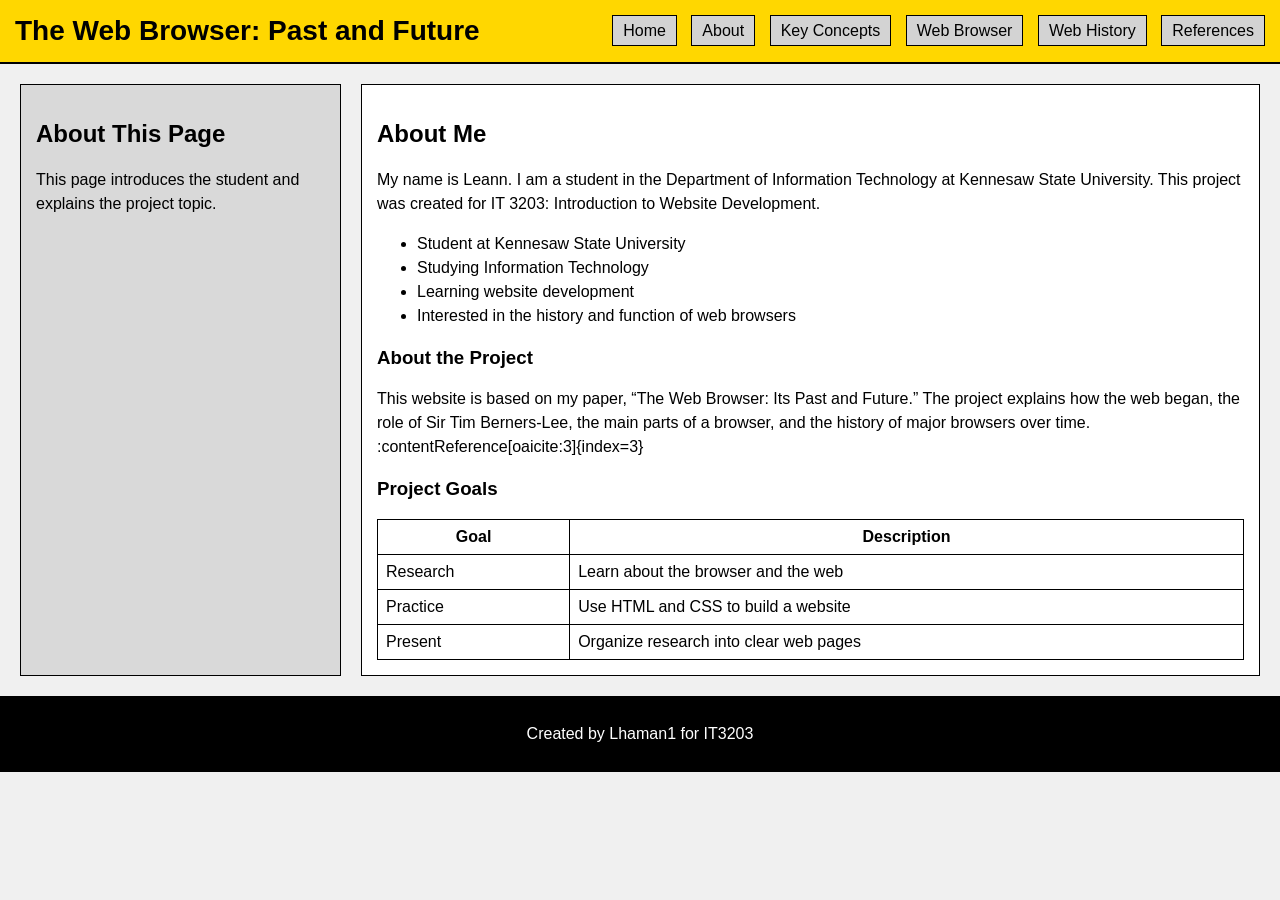
==== about.html @ db256c68 "Update about.html" ====
<!DOCTYPE html>
<html lang="en">
<head>
  <meta charset="UTF-8">
  <meta name="viewport" content="width=device-width, initial-scale=1.0">
  <title>About</title>
  <link rel="stylesheet" href="style.css">
</head>
<body>

  <header id="main-header">
    <div class="header-container">
      <h1 class="site-title">The Web Browser: Past and Future</h1>

      <nav>
        <ul>
          <li><a href="index.html">Home</a></li>
          <li><a href="about.html">About</a></li>
          <li><a href="key_concepts.html">Key Concepts</a></li>
          <li><a href="web_browser.html">Web Browser</a></li>
          <li><a href="web_history.html">Web History</a></li>
          <li><a href="references.html">References</a></li>
        </ul>
      </nav>
    </div>
  </header>

 <div class="container">
    <div class="sidebar">
      <h2>About This Page</h2>
      <p>This page introduces the student and explains the project topic.</p>
    </div>

    <div class="content">
      <h2>About Me</h2>
      <p>
        My name is Leann. I am a student in the Department of Information Technology
        at Kennesaw State University. This project was created for IT 3203: Introduction to Website Development.
      </p>

       <ul>
        <li>Student at Kennesaw State University</li>
        <li>Studying Information Technology</li>
        <li>Learning website development</li>
        <li>Interested in the history and function of web browsers</li>
      </ul>

      <h3>About the Project</h3>
      <p>
        This website is based on my paper, “The Web Browser: Its Past and Future.”
        The project explains how the web began, the role of Sir Tim Berners-Lee,
        the main parts of a browser, and the history of major browsers over time. :contentReference[oaicite:3]{index=3}
      </p>


      <h3>Project Goals</h3>
      <table>
        <tr>
          <th>Goal</th>
          <th>Description</th>
        </tr>
        <tr>
          <td>Research</td>
          <td>Learn about the browser and the web</td>
        </tr>
        <tr>
          <td>Practice</td>
          <td>Use HTML and CSS to build a website</td>
        </tr>
        <tr>
          <td>Present</td>
          <td>Organize research into clear web pages</td>
        </tr>
      </table>
    </div>
  </div>

  <footer>
    <p>Created by Lhaman1 for IT3203</p>
  </footer>

</body>
</html>
---- style.css ----
body {
  margin: 0;
  font-family: Arial, sans-serif;
  background-color: #f0f0f0;
  color: black;
}

#main-header {
  background-color: gold;
  padding: 15px;
  border-bottom: 2px solid black;
}

.header-container {
  display: flex;
  align-items: center;
}

.site-title {
  margin: 0;
  font-size: 28px;
}

nav {
  margin-left: auto;
}

nav ul {
  list-style-type: none;
  margin: 0;
  padding: 0;
}

nav li {
  display: inline;
  margin-left: 10px;
}

nav a {
  text-decoration: none;
  color: black;
  padding: 6px 10px;
  border: 1px solid black;
  background-color: lightgray;
}

nav a:hover {
  background-color: black;
  color: white;
}

.container {
  display: flex;
  margin: 20px;
  gap: 20px;
}

.sidebar {
  width: 25%;
  background-color: #d9d9d9;
  padding: 15px;
  border: 1px solid black;
}

.content {
  width: 75%;
  background-color: white;
  padding: 15px;
  border: 1px solid black;
}

h1, h2, h3 {
  color: black;
}

p, li {
  line-height: 1.5;
}

img {
  max-width: 100%;
  border: 1px solid black;
  margin-top: 10px;
}

table {
  width: 100%;
  border-collapse: collapse;
  margin-top: 10px;
}

table, th, td {
  border: 1px solid black;
}

th, td {
  padding: 8px;
}

footer {
  background-color: black;
  color: white;
  text-align: center;
  padding: 10px;
  margin-top: 20px;
}
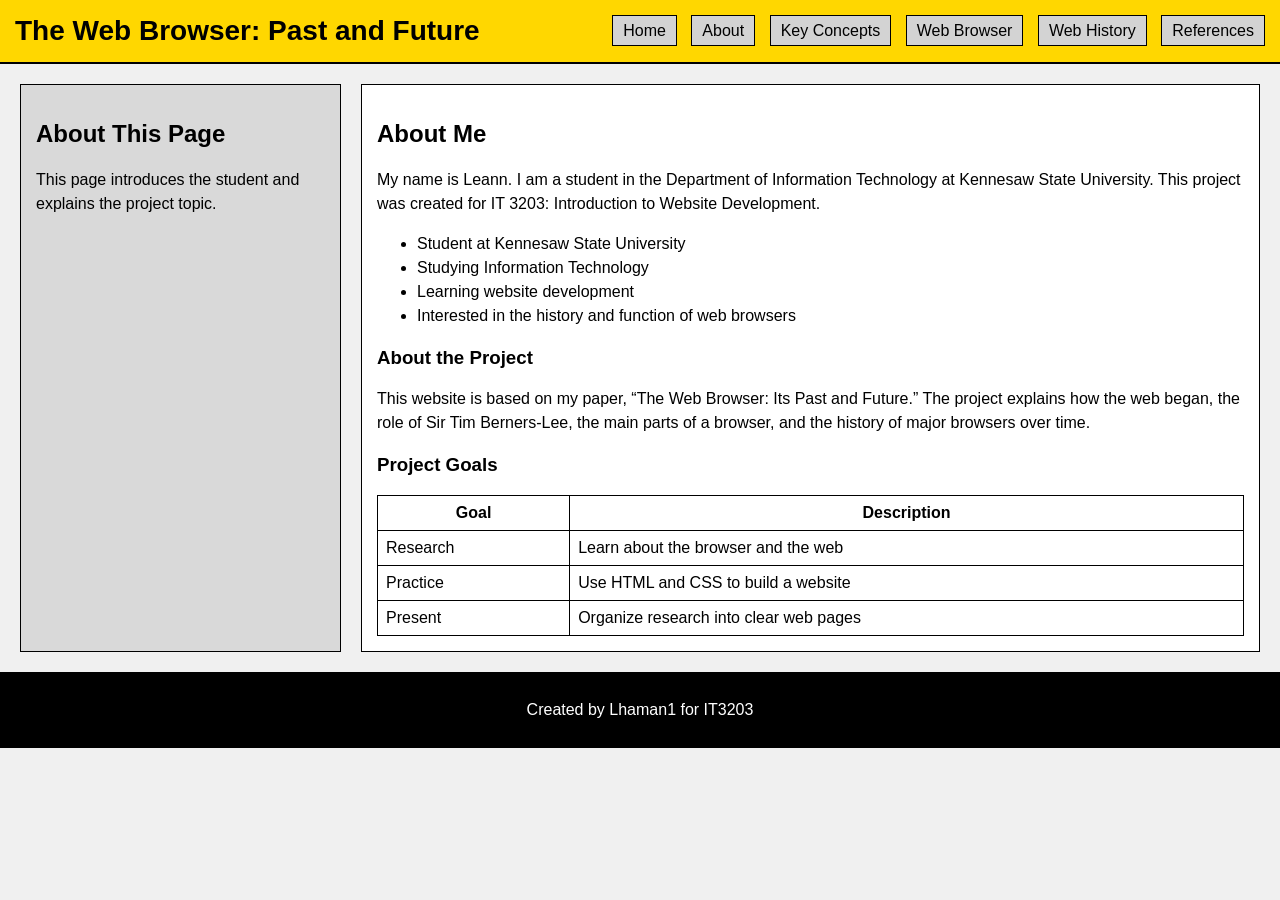
==== commit 063c72bb: "Update about.html" ====
--- a/about.html
+++ b/about.html
@@ -1,6 +1,7 @@
 <!DOCTYPE html>
 <html lang="en">
 <head>
+  <!-- Basic page setup -->
   <meta charset="UTF-8">
   <meta name="viewport" content="width=device-width, initial-scale=1.0">
   <title>About</title>
@@ -8,6 +9,7 @@
 </head>
 <body>
 
+  <!-- Top header and menu -->
   <header id="main-header">
     <div class="header-container">
       <h1 class="site-title">The Web Browser: Past and Future</h1>
@@ -25,6 +27,7 @@
     </div>
   </header>
 
+  <!-- Page layout -->
  <div class="container">
     <div class="sidebar">
       <h2>About This Page</h2>
@@ -38,6 +41,7 @@
         at Kennesaw State University. This project was created for IT 3203: Introduction to Website Development.
       </p>
 
+      <!-- List used like mini resume -->
        <ul>
         <li>Student at Kennesaw State University</li>
         <li>Studying Information Technology</li>
@@ -49,10 +53,11 @@
       <p>
         This website is based on my paper, “The Web Browser: Its Past and Future.”
         The project explains how the web began, the role of Sir Tim Berners-Lee,
-        the main parts of a browser, and the history of major browsers over time. :contentReference[oaicite:3]{index=3}
+        the main parts of a browser, and the history of major browsers over time. 
       </p>
 
 
+      <!-- Talbe used to show project goals -->
       <h3>Project Goals</h3>
       <table>
         <tr>
@@ -75,6 +80,7 @@
     </div>
   </div>
 
+  <!-- Footer -->
   <footer>
     <p>Created by Lhaman1 for IT3203</p>
   </footer>
--- a/style.css
+++ b/style.css
@@ -1,3 +1,4 @@
+/* This styles the whole page */
 body {
   margin: 0;
   font-family: Arial, sans-serif;
@@ -5,37 +6,44 @@
   color: black;
 }
 
+/* This styles the top header area */
 #main-header {
   background-color: gold;
   padding: 15px;
   border-bottom: 2px solid black;
 }
 
+/* This uses flex to put the title on the left and nav on the right */
 .header-container {
   display: flex;
   align-items: center;
 }
 
+/* This styles the website title */
 .site-title {
   margin: 0;
   font-size: 28px;
 }
 
+/* Pushes the navigation to the right side */
 nav {
   margin-left: auto;
 }
 
+/* Removes bullets and spacing from nav list */
 nav ul {
   list-style-type: none;
   margin: 0;
   padding: 0;
 }
 
+/* Makes nav links appear in one row */
 nav li {
   display: inline;
   margin-left: 10px;
 }
 
+/* Styles the navigation links */
 nav a {
   text-decoration: none;
   color: black;
@@ -44,17 +52,20 @@
   background-color: lightgray;
 }
 
+/* Changes link color when mouse hovers over it */
 nav a:hover {
   background-color: black;
   color: white;
 }
 
+/* This creates the main page layout with sidebar and content */
 .container {
   display: flex;
   margin: 20px;
   gap: 20px;
 }
 
+/* Styles the left sidebar */
 .sidebar {
   width: 25%;
   background-color: #d9d9d9;
@@ -62,6 +73,7 @@
   border: 1px solid black;
 }
 
+/* Styles the main content area */
 .content {
   width: 75%;
   background-color: white;
@@ -69,34 +81,41 @@
   border: 1px solid black;
 }
 
+/* Styles headings */
 h1, h2, h3 {
   color: black;
 }
 
+/* Makes text easier to read */
 p, li {
   line-height: 1.5;
 }
 
+/* Styles images */
 img {
   max-width: 100%;
   border: 1px solid black;
   margin-top: 10px;
 }
 
+/* Styles tables */
 table {
   width: 100%;
   border-collapse: collapse;
   margin-top: 10px;
 }
 
+/* Adds borders to table, rows, and cells */
 table, th, td {
   border: 1px solid black;
 }
 
+/* Adds spacing inside table cells */
 th, td {
   padding: 8px;
 }
 
+/* Styles the footer */
 footer {
   background-color: black;
   color: white;
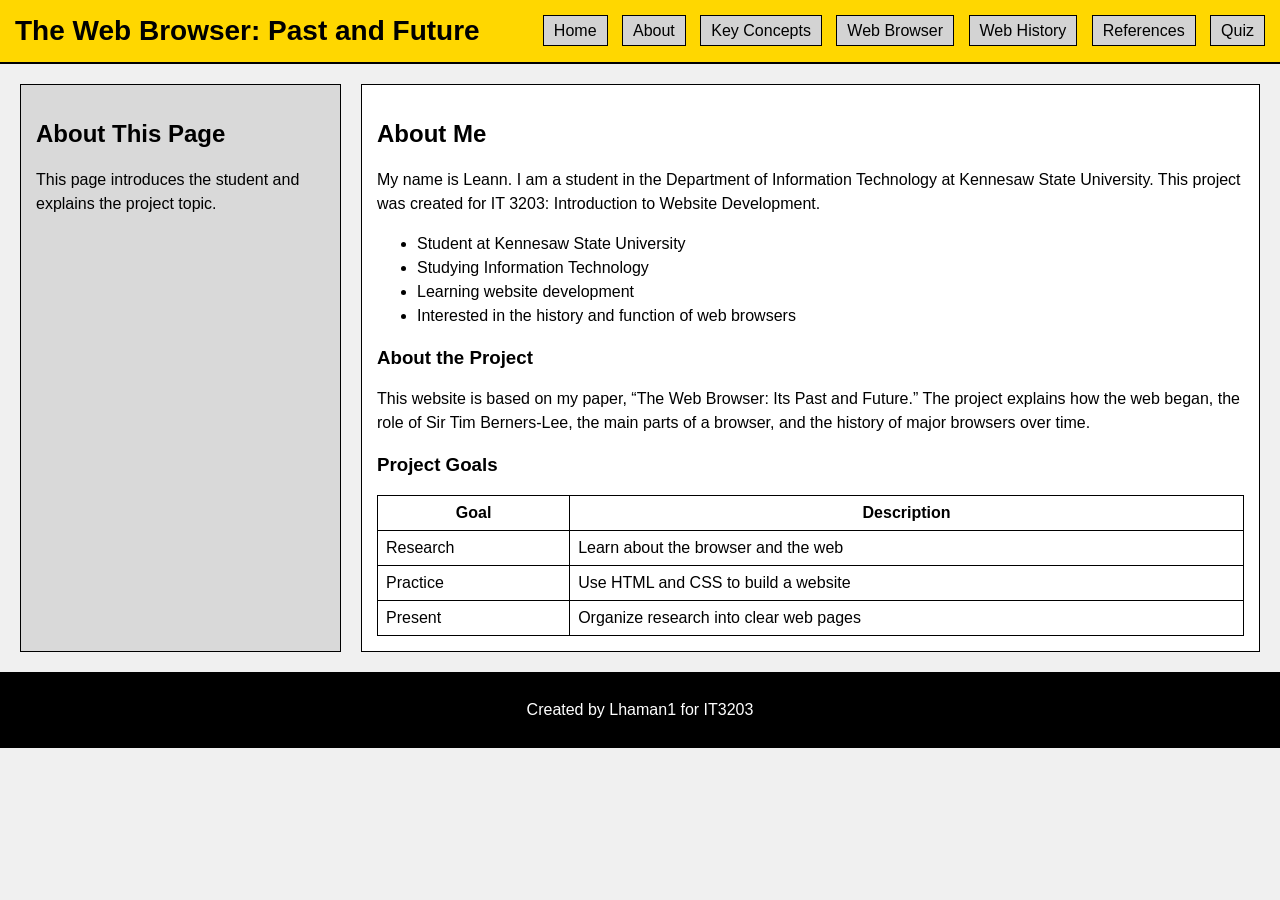
==== commit 2a3239a7: "Update about.html" ====
--- a/about.html
+++ b/about.html
@@ -22,6 +22,7 @@
           <li><a href="web_browser.html">Web Browser</a></li>
           <li><a href="web_history.html">Web History</a></li>
           <li><a href="references.html">References</a></li>
+          <li><a href="quiz.html">Quiz</a></li>
         </ul>
       </nav>
     </div>
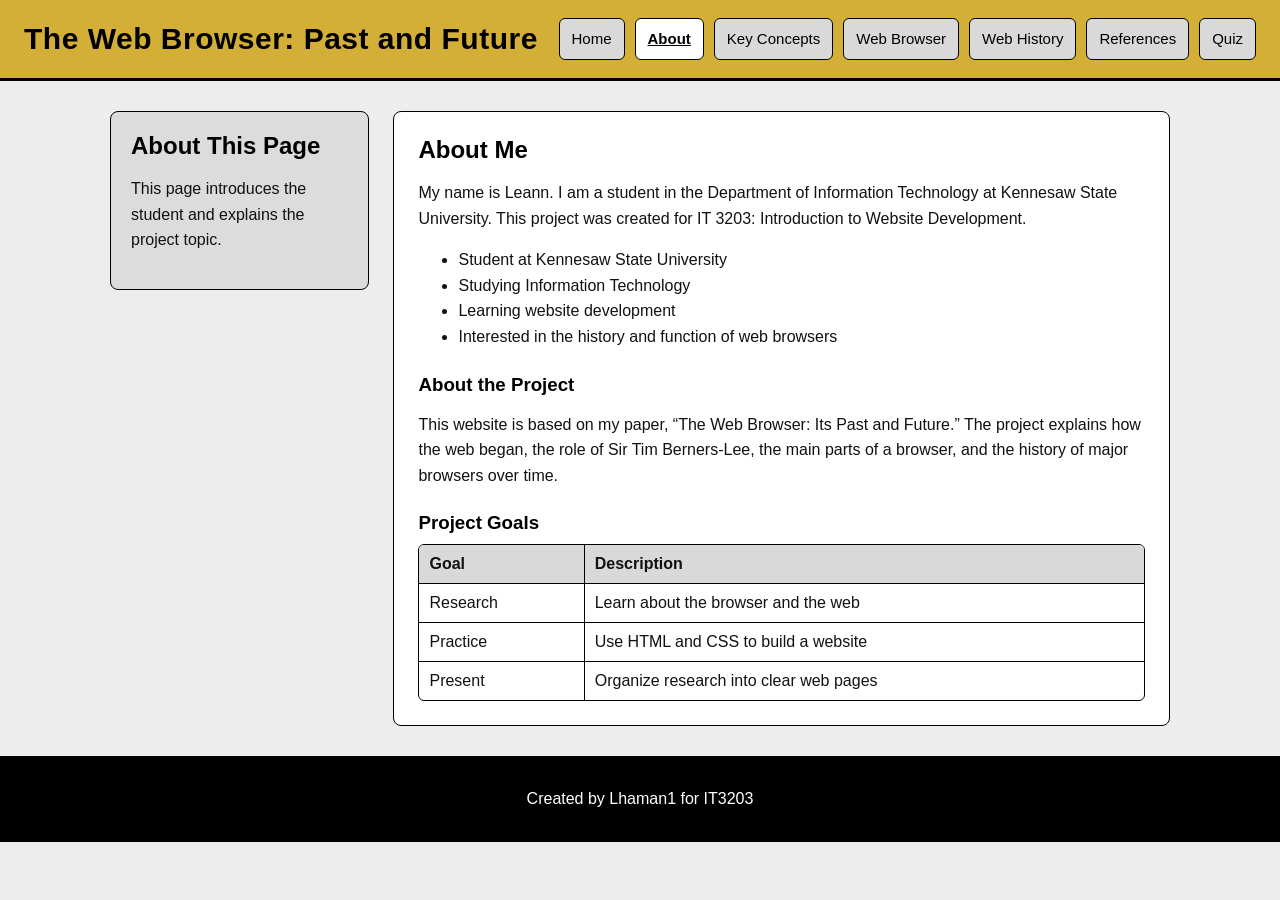
==== commit 51eadcde: "Update about.html" ====
--- a/about.html
+++ b/about.html
@@ -17,7 +17,7 @@
       <nav>
         <ul>
           <li><a href="index.html">Home</a></li>
-          <li><a href="about.html">About</a></li>
+          <li><a href="about.html" class="active">About</a></li>
           <li><a href="key_concepts.html">Key Concepts</a></li>
           <li><a href="web_browser.html">Web Browser</a></li>
           <li><a href="web_history.html">Web History</a></li>
--- a/style.css
+++ b/style.css
@@ -1,125 +1,341 @@
-/* This styles the whole page */
+/* General page styling */
 body {
   margin: 0;
   font-family: Arial, sans-serif;
-  background-color: #f0f0f0;
-  color: black;
-}
-
-/* This styles the top header area */
+  background-color: #ededed;
+  color: #111;
+}
+
+* {
+  box-sizing: border-box;
+}
+
+/* Header styling */
 #main-header {
-  background-color: gold;
-  padding: 15px;
-  border-bottom: 2px solid black;
-}
-
-/* This uses flex to put the title on the left and nav on the right */
+  background-color: #d4af37;
+  padding: 18px 24px;
+  border-bottom: 3px solid black;
+}
+
+/* Title and navigation layout */
 .header-container {
   display: flex;
   align-items: center;
-}
-
-/* This styles the website title */
+  justify-content: space-between;
+  gap: 12px;
+  flex-wrap: wrap;
+}
+
+/* Website title */
 .site-title {
   margin: 0;
-  font-size: 28px;
-}
-
-/* Pushes the navigation to the right side */
+  font-size: 30px;
+  font-weight: bold;
+  letter-spacing: 0.5px;
+}
+
+/* Navigation */
 nav {
   margin-left: auto;
 }
 
-/* Removes bullets and spacing from nav list */
 nav ul {
   list-style-type: none;
   margin: 0;
   padding: 0;
-}
-
-/* Makes nav links appear in one row */
+  display: flex;
+  flex-wrap: wrap;
+  justify-content: flex-end;
+  gap: 10px;
+}
+
 nav li {
-  display: inline;
-  margin-left: 10px;
-}
-
-/* Styles the navigation links */
+  margin: 0;
+}
+
 nav a {
+  display: inline-block;
   text-decoration: none;
   color: black;
-  padding: 6px 10px;
-  border: 1px solid black;
-  background-color: lightgray;
-}
-
-/* Changes link color when mouse hovers over it */
+  background-color: #d9d9d9;
+  border: 1px solid black;
+  border-radius: 6px;
+  padding: 8px 12px;
+  font-size: 15px;
+  transition: background-color 0.2s ease, color 0.2s ease;
+}
+
 nav a:hover {
   background-color: black;
   color: white;
 }
 
-/* This creates the main page layout with sidebar and content */
+/* Current page link */
+nav a.active {
+  background-color: #ffffff;
+  text-decoration: underline;
+  font-weight: bold;
+}
+
+/* Main page layout */
 .container {
   display: flex;
-  margin: 20px;
-  gap: 20px;
-}
-
-/* Styles the left sidebar */
+  gap: 24px;
+  margin: 30px auto;
+  max-width: 1100px;
+  padding: 0 20px;
+  align-items: flex-start;
+}
+
+/* Sidebar */
 .sidebar {
   width: 25%;
-  background-color: #d9d9d9;
-  padding: 15px;
-  border: 1px solid black;
-}
-
-/* Styles the main content area */
+  background-color: #dcdcdc;
+  padding: 20px;
+  border: 1px solid black;
+  border-radius: 8px;
+}
+
+/* Main content */
 .content {
   width: 75%;
   background-color: white;
-  padding: 15px;
-  border: 1px solid black;
-}
-
-/* Styles headings */
+  padding: 24px;
+  border: 1px solid black;
+  border-radius: 8px;
+}
+
+/* Headings */
 h1, h2, h3 {
   color: black;
 }
 
-/* Makes text easier to read */
+h2 {
+  margin-top: 0;
+  margin-bottom: 12px;
+}
+
+h3 {
+  margin-top: 24px;
+  margin-bottom: 10px;
+}
+
+/* Text */
 p, li {
-  line-height: 1.5;
-}
-
-/* Styles images */
+  line-height: 1.6;
+}
+
+/* Images */
 img {
+  display: block;
   max-width: 100%;
-  border: 1px solid black;
-  margin-top: 10px;
-}
-
-/* Styles tables */
+  height: auto;
+  border: 1px solid black;
+  border-radius: 6px;
+  margin: 12px 0 18px 0;
+}
+
+/* Responsive table wrapper */
+.table-wrapper {
+  width: 100%;
+  overflow-x: auto;
+  margin-top: 14px;
+}
+
+/* Tables */
 table {
   width: 100%;
-  border-collapse: collapse;
-  margin-top: 10px;
-}
-
-/* Adds borders to table, rows, and cells */
-table, th, td {
-  border: 1px solid black;
-}
-
-/* Adds spacing inside table cells */
+  min-width: 500px;
+  border-collapse: separate;
+  border-spacing: 0;
+  border: 1px solid black;
+  border-radius: 6px;
+  overflow: hidden;
+}
+
+th {
+  background-color: #d9d9d9;
+}
+
 th, td {
-  padding: 8px;
-}
-
-/* Styles the footer */
+  padding: 10px;
+  text-align: left;
+  border-right: 1px solid black;
+  border-bottom: 1px solid black;
+}
+
+th:last-child,
+td:last-child {
+  border-right: none;
+}
+
+tr:last-child td {
+  border-bottom: none;
+}
+
+/* Footer */
 footer {
   background-color: black;
   color: white;
   text-align: center;
+  padding: 14px;
+  margin-top: 30px;
+}
+
+/* Quiz styling */
+.quiz-box {
+  background-color: #f7f7f7;
+  border: 1px solid black;
+  border-radius: 6px;
+  padding: 16px;
+  margin-bottom: 20px;
+}
+
+.quiz-box h3 {
+  margin-top: 0;
+}
+
+input[type="text"] {
+  width: 100%;
+  max-width: 500px;
   padding: 10px;
+  margin-top: 10px;
+  border: 1px solid black;
+  border-radius: 4px;
+  font-size: 15px;
+}
+
+.quiz-box label {
+  display: block;
+  margin-top: 8px;
+}
+
+.quiz-buttons {
   margin-top: 20px;
 }
+
+.quiz-buttons button {
+  background-color: #d9d9d9;
+  color: black;
+  border: 1px solid black;
+  border-radius: 5px;
+  padding: 10px 14px;
+  margin-right: 10px;
+  margin-bottom: 10px;
+  font-size: 15px;
+  cursor: pointer;
+}
+
+.quiz-buttons button:hover {
+  background-color: black;
+  color: white;
+}
+
+.results-box {
+  margin-top: 20px;
+  padding: 18px;
+  background-color: #e6e6e6;
+  border: 1px solid black;
+  border-radius: 6px;
+}
+
+.question-result {
+  background-color: white;
+  border: 1px solid black;
+  border-radius: 6px;
+  padding: 12px;
+  margin-top: 12px;
+}
+
+.correct-text,
+.pass-text {
+  color: green;
+  font-weight: bold;
+}
+
+.incorrect-text,
+.fail-text {
+  color: red;
+  font-weight: bold;
+}
+
+/* Screen size 1: tablet and smaller */
+@media (max-width: 900px) {
+  .container {
+    flex-direction: column;
+    gap: 18px;
+    margin: 20px auto;
+  }
+
+  .sidebar,
+  .content {
+    width: 100%;
+  }
+
+  .header-container {
+    flex-direction: column;
+    align-items: flex-start;
+  }
+
+  nav {
+    margin-left: 0;
+    width: 100%;
+  }
+
+  nav ul {
+    justify-content: flex-start;
+  }
+
+  .site-title {
+    font-size: 26px;
+  }
+}
+
+/* Screen size 2: phones */
+@media (max-width: 600px) {
+  #main-header {
+    padding: 14px 16px;
+  }
+
+  .container {
+    padding: 0 12px;
+  }
+
+  .content,
+  .sidebar {
+    padding: 16px;
+  }
+
+  .site-title {
+    font-size: 22px;
+  }
+
+  nav ul {
+    flex-direction: column;
+    align-items: stretch;
+    gap: 8px;
+  }
+
+  nav a {
+    width: 100%;
+    text-align: center;
+  }
+
+  table {
+    min-width: 420px;
+  }
+
+  th, td {
+    padding: 8px;
+    font-size: 14px;
+  }
+
+  .quiz-buttons button {
+    width: 100%;
+    margin-right: 0;
+  }
+
+  input[type="text"] {
+    font-size: 16px;
+  }
+}
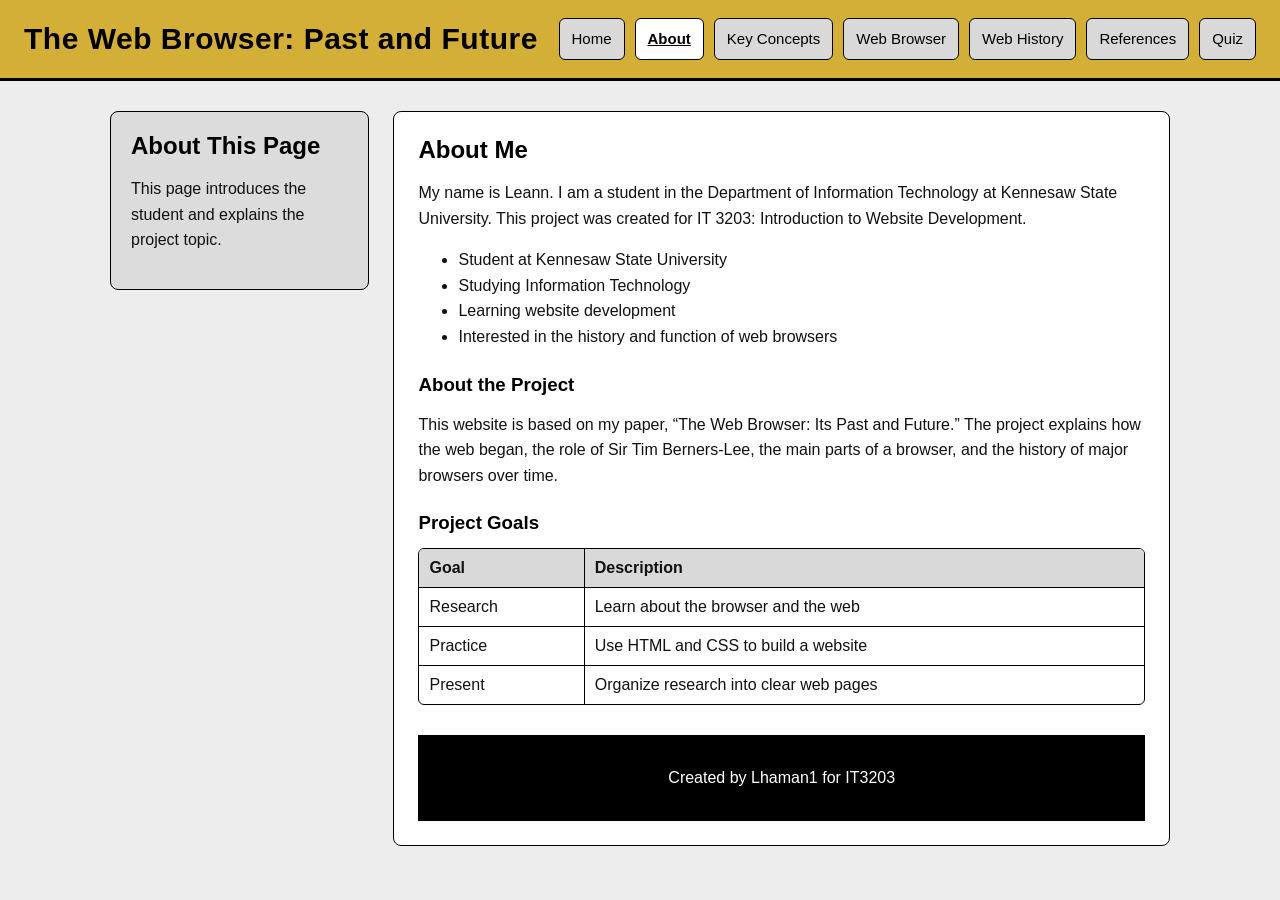
==== commit e7c4f883: "Update about.html" ====
--- a/about.html
+++ b/about.html
@@ -58,28 +58,29 @@
       </p>
 
 
-      <!-- Talbe used to show project goals -->
-      <h3>Project Goals</h3>
-      <table>
-        <tr>
-          <th>Goal</th>
-          <th>Description</th>
-        </tr>
-        <tr>
-          <td>Research</td>
-          <td>Learn about the browser and the web</td>
-        </tr>
-        <tr>
-          <td>Practice</td>
-          <td>Use HTML and CSS to build a website</td>
-        </tr>
-        <tr>
-          <td>Present</td>
-          <td>Organize research into clear web pages</td>
-        </tr>
-      </table>
-    </div>
-  </div>
+      <!-- Table used to show project goals -->
+<h3>Project Goals</h3>
+
+<div class="table-wrapper">
+  <table>
+    <tr>
+      <th>Goal</th>
+      <th>Description</th>
+    </tr>
+    <tr>
+      <td>Research</td>
+      <td>Learn about the browser and the web</td>
+    </tr>
+    <tr>
+      <td>Practice</td>
+      <td>Use HTML and CSS to build a website</td>
+    </tr>
+    <tr>
+      <td>Present</td>
+      <td>Organize research into clear web pages</td>
+    </tr>
+  </table>
+</div>
 
   <!-- Footer -->
   <footer>
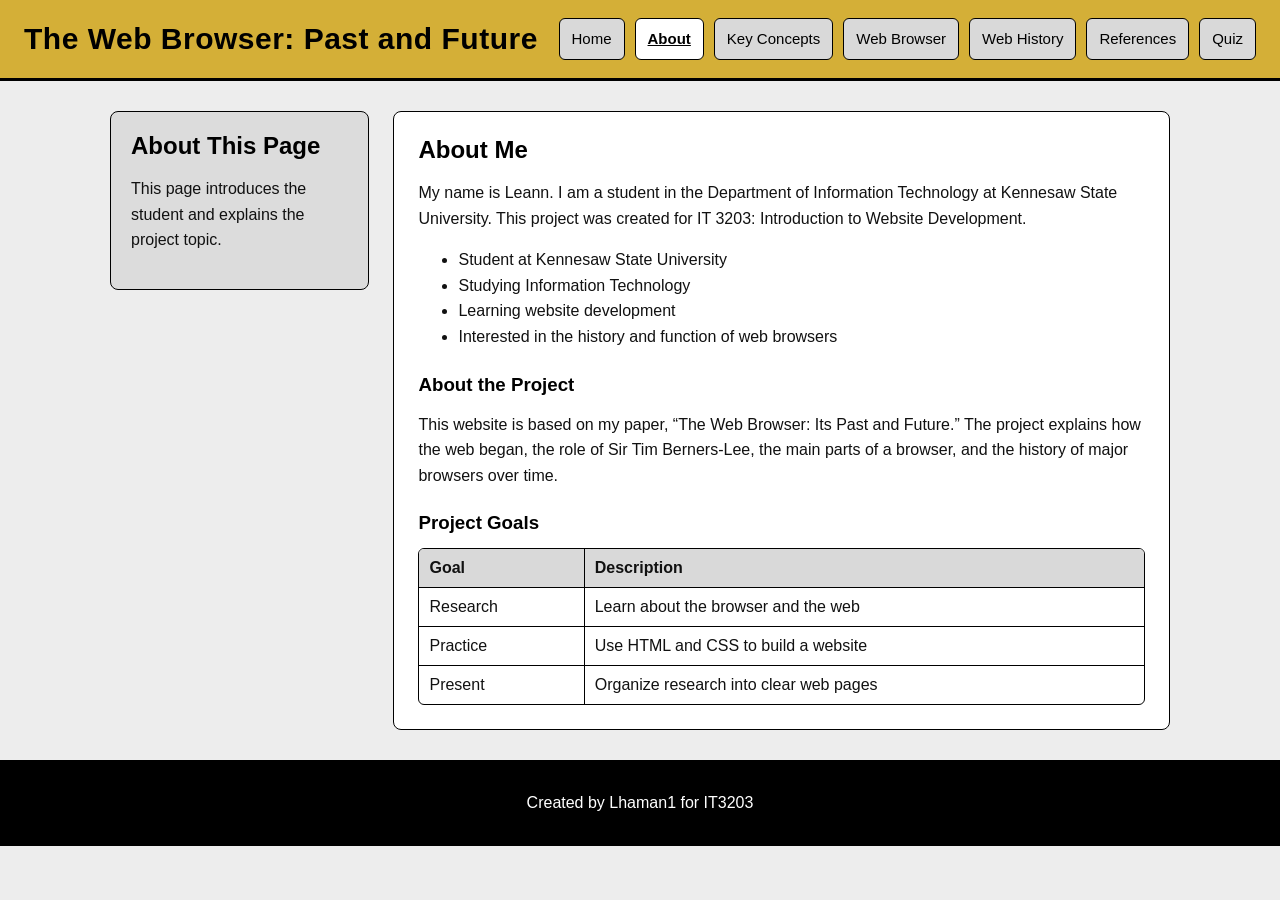
==== commit 3603e96d: "Update about.html" ====
--- a/about.html
+++ b/about.html
@@ -29,7 +29,7 @@
   </header>
 
   <!-- Page layout -->
- <div class="container">
+  <div class="container">
     <div class="sidebar">
       <h2>About This Page</h2>
       <p>This page introduces the student and explains the project topic.</p>
@@ -43,7 +43,7 @@
       </p>
 
       <!-- List used like mini resume -->
-       <ul>
+      <ul>
         <li>Student at Kennesaw State University</li>
         <li>Studying Information Technology</li>
         <li>Learning website development</li>
@@ -54,33 +54,34 @@
       <p>
         This website is based on my paper, “The Web Browser: Its Past and Future.”
         The project explains how the web began, the role of Sir Tim Berners-Lee,
-        the main parts of a browser, and the history of major browsers over time. 
+        the main parts of a browser, and the history of major browsers over time.
       </p>
 
+      <!-- Table used to show project goals -->
+      <h3>Project Goals</h3>
 
-      <!-- Table used to show project goals -->
-<h3>Project Goals</h3>
-
-<div class="table-wrapper">
-  <table>
-    <tr>
-      <th>Goal</th>
-      <th>Description</th>
-    </tr>
-    <tr>
-      <td>Research</td>
-      <td>Learn about the browser and the web</td>
-    </tr>
-    <tr>
-      <td>Practice</td>
-      <td>Use HTML and CSS to build a website</td>
-    </tr>
-    <tr>
-      <td>Present</td>
-      <td>Organize research into clear web pages</td>
-    </tr>
-  </table>
-</div>
+      <div class="table-wrapper">
+        <table>
+          <tr>
+            <th>Goal</th>
+            <th>Description</th>
+          </tr>
+          <tr>
+            <td>Research</td>
+            <td>Learn about the browser and the web</td>
+          </tr>
+          <tr>
+            <td>Practice</td>
+            <td>Use HTML and CSS to build a website</td>
+          </tr>
+          <tr>
+            <td>Present</td>
+            <td>Organize research into clear web pages</td>
+          </tr>
+        </table>
+      </div>
+    </div>
+  </div>
 
   <!-- Footer -->
   <footer>
--- a/style.css
+++ b/style.css
@@ -130,8 +130,6 @@
   display: block;
   max-width: 100%;
   height: auto;
-  border: 1px solid black;
-  border-radius: 6px;
   margin: 12px 0 18px 0;
 }
 
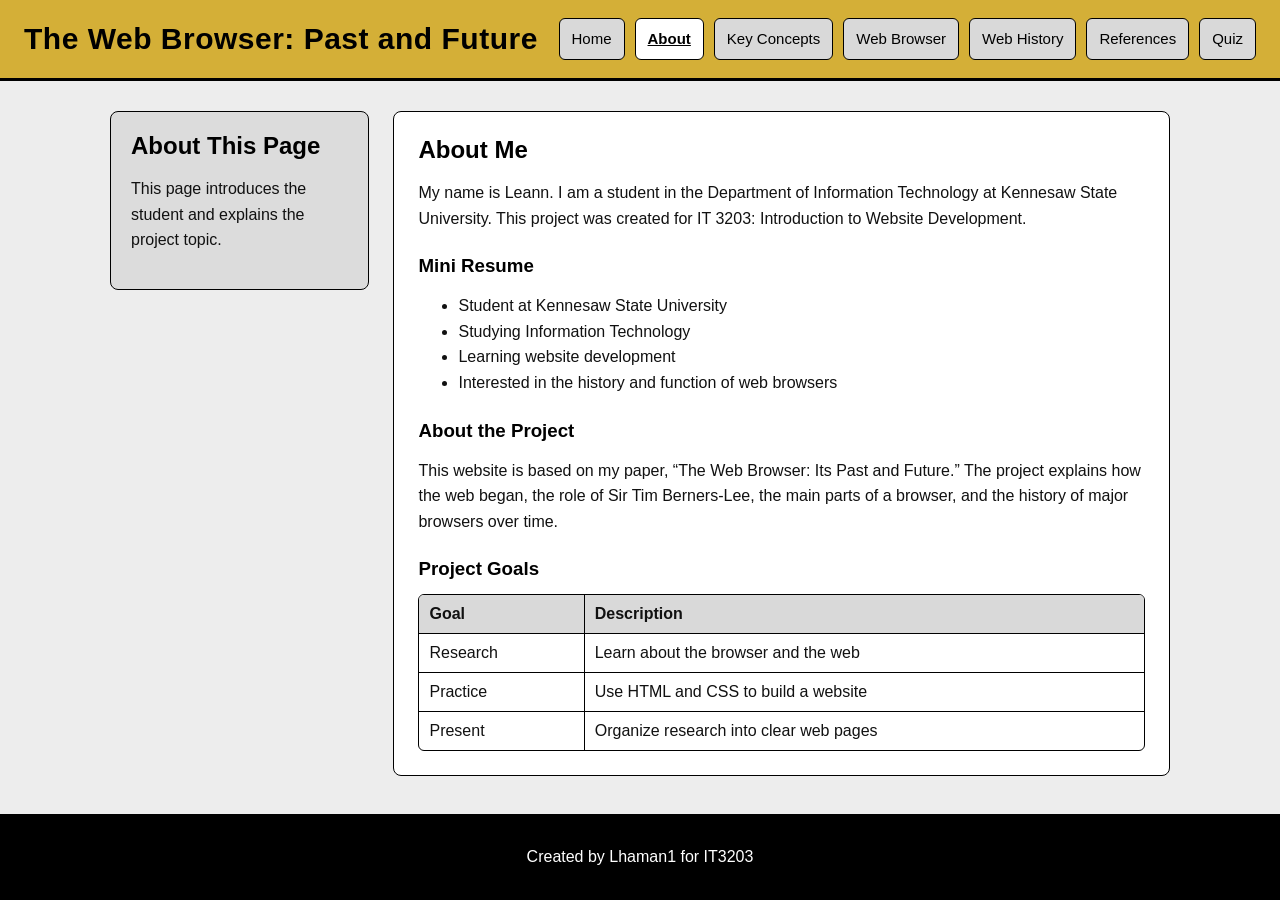
==== commit 7e5077d6: "Update about.html" ====
--- a/about.html
+++ b/about.html
@@ -43,6 +43,7 @@
       </p>
 
       <!-- List used like mini resume -->
+      <h3>Mini Resume</h3>
       <ul>
         <li>Student at Kennesaw State University</li>
         <li>Studying Information Technology</li>
--- a/style.css
+++ b/style.css
@@ -1,9 +1,16 @@
+html, body {
+  height: 100%;
+}
+
 /* General page styling */
 body {
   margin: 0;
   font-family: Arial, sans-serif;
   background-color: #ededed;
   color: #111;
+  min-height: 100vh;
+  display: flex;
+  flex-direction: column;
 }
 
 * {
@@ -72,7 +79,7 @@
 
 /* Current page link */
 nav a.active {
-  background-color: #ffffff;
+  background-color: white;
   text-decoration: underline;
   font-weight: bold;
 }
@@ -85,6 +92,8 @@
   max-width: 1100px;
   padding: 0 20px;
   align-items: flex-start;
+  flex: 1 0 auto;
+  width: 100%;
 }
 
 /* Sidebar */
@@ -149,6 +158,7 @@
   border: 1px solid black;
   border-radius: 6px;
   overflow: hidden;
+  background-color: white;
 }
 
 th {
@@ -177,7 +187,9 @@
   color: white;
   text-align: center;
   padding: 14px;
-  margin-top: 30px;
+  margin-top: auto;
+  width: 100%;
+  flex-shrink: 0;
 }
 
 /* Quiz styling */
@@ -257,7 +269,7 @@
   font-weight: bold;
 }
 
-/* Screen size 1: tablet and smaller */
+/* Tablet and smaller */
 @media (max-width: 900px) {
   .container {
     flex-direction: column;
@@ -289,7 +301,7 @@
   }
 }
 
-/* Screen size 2: phones */
+/* Phones */
 @media (max-width: 600px) {
   #main-header {
     padding: 14px 16px;
